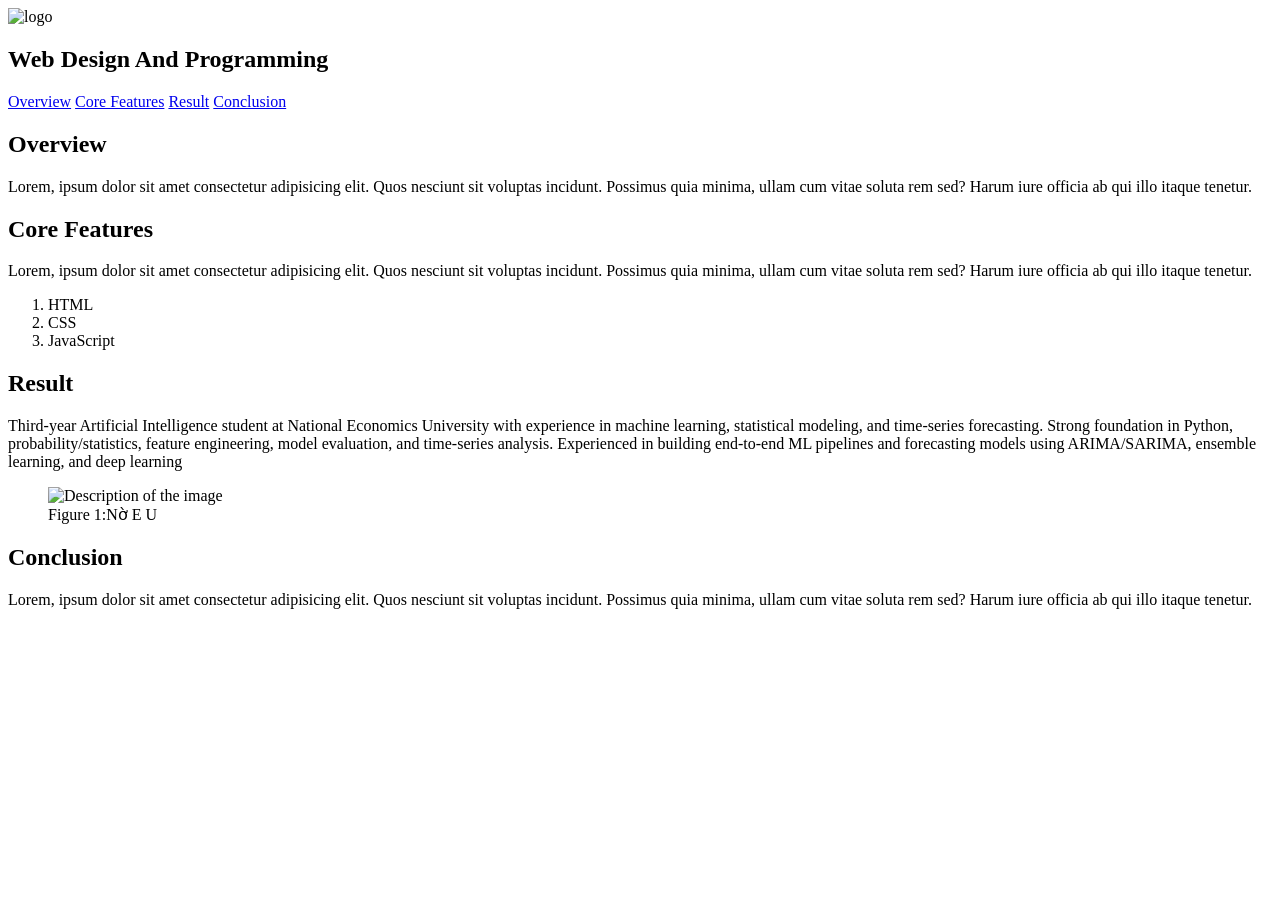
==== index2.html @ 82a4dd5c "làm thử web khoa" ====
<!doctype html>
<html lang="en">
  <head>
    <meta charset="UTF-8" />
    <meta name="viewport" content="width=device-width, initial-scale=1.0" />
    <title>Document</title>
  </head>

  <body>
    <header>
      <img
        src="https://fda.neu.edu.vn/wp-content/uploads/2026/01/Logo_FDA_2026-880x138.png"
        alt="logo"
        width="200"
      />
      <h2>Web Design And Programming</h2>
    </header>
    <nav>
      <a href="#overview">Overview</a>
      <a href="#core-features">Core Features</a>
      <a href="#result">Result</a>
      <a href="#conclusion">Conclusion</a>
    </nav>
    <main>
      <section id="overview">
        <h2>Overview</h2>
        <p>
          Lorem, ipsum dolor sit amet consectetur adipisicing elit. Quos
          nesciunt sit voluptas incidunt. Possimus quia minima, ullam cum vitae
          soluta rem sed? Harum iure officia ab qui illo itaque tenetur.
        </p>
      </section>
      <section id="core-features">
        <h2>Core Features</h2>
        <p>
          Lorem, ipsum dolor sit amet consectetur adipisicing elit. Quos
          nesciunt sit voluptas incidunt. Possimus quia minima, ullam cum vitae
          soluta rem sed? Harum iure officia ab qui illo itaque tenetur.
        </p>
        <ol>
          <li>HTML</li>
          <li>CSS</li>
          <li>JavaScript</li>
        </ol>
      </section>
      <section id="result">
        <h2>Result</h2>
        <p>
          Third-year Artificial Intelligence student at National Economics
          University with experience in machine learning, statistical modeling,
          and time-series forecasting. Strong foundation in Python,
          probability/statistics, feature engineering, model evaluation, and
          time-series analysis. Experienced in building end-to-end ML pipelines
          and forecasting models using ARIMA/SARIMA, ensemble learning, and deep
          learning
        </p>
        <figure>
          <img
            src="https://encrypted-tbn0.gstatic.com/images?q=tbn:ANd9GcRbJmeHkzK9zI_rzYl9K_lG5SRbFfbkVsz5nV9ZQvhgqS_NMjnrTAPYmHIY&s=10"
            alt="Description of the image"
            width="200"
          />
          <figcaption>Figure 1:Nờ E U</figcaption>
        </figure>
      </section>
      <section id="conclusion">
        <h2>Conclusion</h2>
        <p>
          Lorem, ipsum dolor sit amet consectetur adipisicing elit. Quos
          nesciunt sit voluptas incidunt. Possimus quia minima, ullam cum vitae
          soluta rem sed? Harum iure officia ab qui illo itaque tenetur.
        </p>
      </section>
    </main>
  </body>
</html>
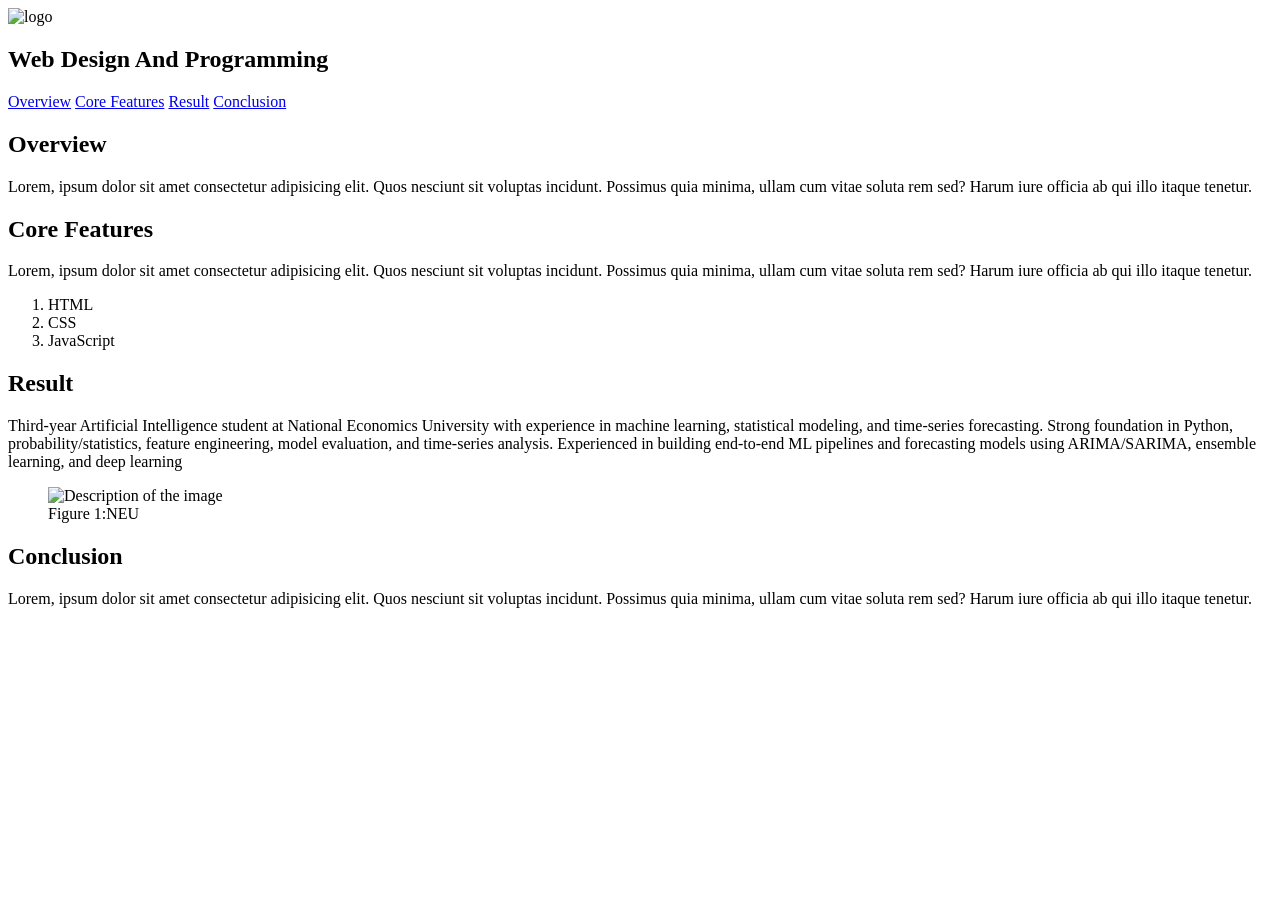
==== commit 6394f069: "Lab02" ====
--- a/index2.html
+++ b/index2.html
@@ -60,7 +60,7 @@
             alt="Description of the image"
             width="200"
           />
-          <figcaption>Figure 1:Nờ E U</figcaption>
+          <figcaption>Figure 1:NEU</figcaption>
         </figure>
       </section>
       <section id="conclusion">
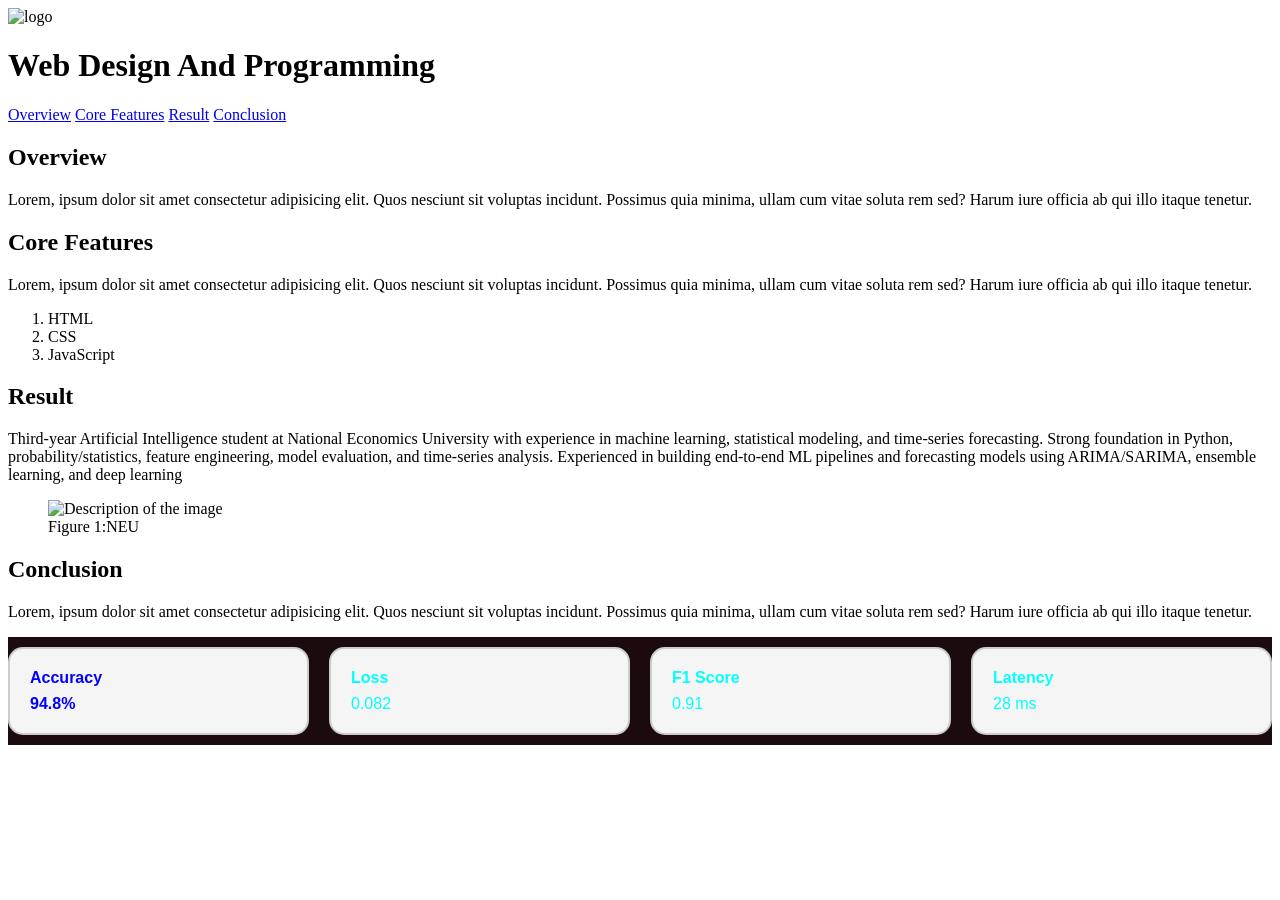
==== commit d970da9e: "week3 css" ====
--- a/index2.html
+++ b/index2.html
@@ -4,6 +4,7 @@
     <meta charset="UTF-8" />
     <meta name="viewport" content="width=device-width, initial-scale=1.0" />
     <title>Document</title>
+    <link rel="stylesheet" href="style.css" />
   </head>
 
   <body>
@@ -13,7 +14,7 @@
         alt="logo"
         width="200"
       />
-      <h2>Web Design And Programming</h2>
+      <h1>Web Design And Programming</h1>
     </header>
     <nav>
       <a href="#overview">Overview</a>
@@ -71,6 +72,24 @@
           soluta rem sed? Harum iure officia ab qui illo itaque tenetur.
         </p>
       </section>
+      <div class="dashboard">
+        <div class="card" id="top-product">
+          <strong>Accuracy</strong>
+          <span>94.8%</span>
+        </div>
+        <div class="card">
+          <strong>Loss</strong>
+          <span>0.082</span>
+        </div>
+        <div class="card">
+          <strong>F1 Score</strong>
+          <span>0.91</span>
+        </div>
+        <div class="card">
+          <strong>Latency</strong>
+          <span>28 ms</span>
+        </div>
+      </div>
     </main>
   </body>
 </html>
--- a/style.css
+++ b/style.css
@@ -0,0 +1,45 @@
+
+    * {
+    box-sizing: border-box;
+}
+      .card {
+        font-family: Arial, sans-serif;
+        font-size: 16px;
+        color: #333;
+        color: aqua;
+        background-color: #f5f5f5;
+        border: 2px solid #ccc;
+        border-radius: 15px;
+        padding: 20px;
+        margin: 10px 0;
+        flex: 1 1 200px;
+        min-width: 0;
+        display: flex;
+        flex-direction: column;
+        gap: 8px;
+      }
+      #top-product {
+        font-weight: bold;
+        color: blue;
+      }
+      .dashboard {
+        display: flex;
+        flex-direction: row;
+        flex-wrap: wrap;
+        justify-content: space-between;
+        background-color: rgb(28, 11, 14);
+        gap: 20px;
+      }
+    nav a:hover {
+        color: pink;
+      }
+      @media screen and (max-width: 768px) {
+        .dashboard {
+          flex-direction: column;
+        }
+      }
+      @media screen and (max-width: 480px) {
+        .card {
+          padding: 12px;
+        }
+      } 
